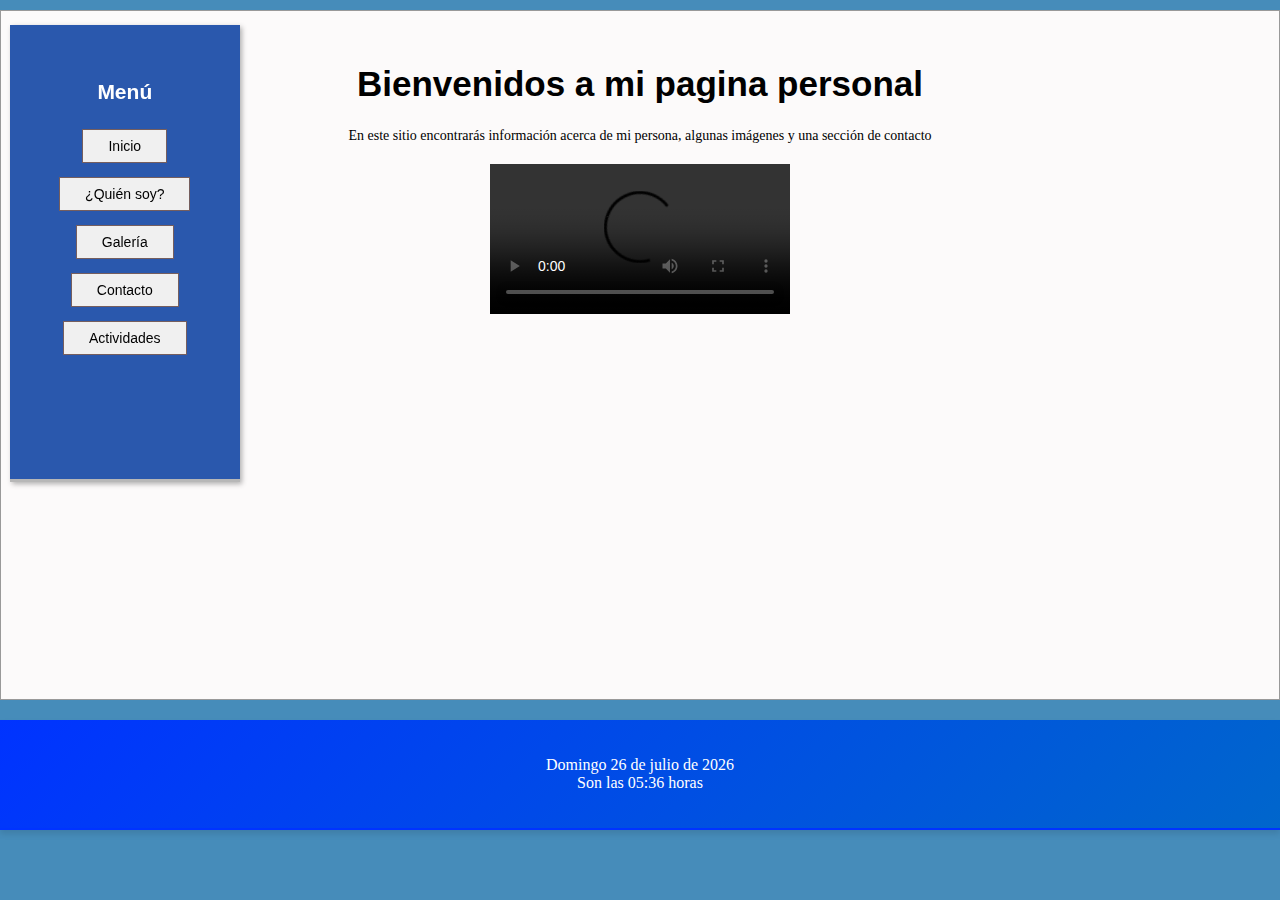
==== Website/index.html @ 2952975d "Add files via upload" ====
<!DOCTYPE html> 
<html lang='es'>
<head>
	<meta name="viewport" content="width=device-width, initial-scale=1.0">
	<meta charset='utf-8' />
	<title>Página personal</title>
	<link rel="stylesheet" type="text/css" href="css/style.css">
	<link rel="stylesheet" type="text/css" href="css/form.css">
	
	<script src="Javascript/funciones.js" defer></script>
</head>
<body onload="mostrarFyH()">
	<header>
		<h2 class="menu-title">Menú</h2>
		<nav>
			<ul>
                <li><a href='index.html'>Inicio</a></li>
                <li><a href='autobiografia.html'>¿Quién soy?</a></li>
                <li><a href='galeria.html'>Galería</a></li>
                <li><a href='contacto.html'>Contacto</a></li>
				<li><a href="actividades.html">Actividades</a></li>
            </ul>
		</nav>
	</header>

	<section>	
		<h1>Bienvenidos a mi pagina personal</h1>
		<p>En este sitio encontrarás información acerca de mi persona, algunas imágenes y una sección de contacto</p>
			
		<video controls>
			<source src="Media/universo.mp4" type="video/mp4">
			Lo siento, el navegador no soporta video HTML5. ¡Actualízalo!
		</video>

		<iframe width="560" height="315" src="https://www.youtube.com/embed/kjNAsaonQsU?si=nMP1wUUbIUFgYFxH"
		title="YouTube video player" frameborder="0" allow="accelerometer; autoplay; clipboard-write; encrypted-media; gyroscope; picture-in-picture; web-share" referrerpolicy="strict-origin-when-cross-origin" allowfullscreen></iframe>
	</section>

	<footer>
		<p id="fecha-hora"></p>
	</footer>
</body>
</html>
---- Website/css/style.css ----
body{
    background-color:#126ba7c7;
	color:#000000;
	font-family:Arial, Helvetica, sans-serif;
	font-size: 14px;
    text-align: center;
    margin: 0;
    padding: 0;
    box-sizing: border-box;
}

header{
    background-color:#2a58ad;
	color:#FFFFFF;
	padding: 38px;
	border-bottom:solid medium hwb(221 200% 79%);
    position: fixed;
    left: 10px;
    top: 25px;
    flex-direction: column;
    height: 42vh;
    width: 12%;
    display: flex;
    align-items: center;
    box-shadow: 2px 2px 5px rgba(0, 0, 0, 0.3);
    z-index: 1000;
    
}

section{

        background-color:#fcfafa;
        color:#000000;
        margin-top:10px;
        margin-right:auto;
        margin-bottom:10px;
        margin-left:auto;
        border:solid thin #999999
}

footer{
    background: linear-gradient(135deg, #0033FF, #0066CC);
    color: #FFFFFF;
    padding: 20px;
    margin-top: 20px;
    border-bottom: 2px solid #0033FF;
    text-align: center;
    font-family: 'Segoe UI', Tahoma, Geneva, Verdana, sans-serif;
    font-size: 16px;
    box-shadow: 0 4px 6px rgba(0, 0, 0, 0.1);
}
nav{
    width: 100%;
}




nav li{
        
        margin: 10px 0;
    }
    
nav a{
        color:#000000;
        background-color:#f0f0f0;
        padding:8px 25px 8px 25px;
        border: 1px solid #755e5e;
        text-decoration:none;
    }
    

nav a:hover
    {
        text-decoration:none;
        color:#000000;
        background-color:#FFFFFF;
        padding-bottom:5px;
        border-bottom:none;
    }

nav ul {
    list-style-type: none;
    margin: 0;
    padding: 0;
    display: flex;
    flex-direction: column;
    align-items: center;
}

nav li{
    padding: 10px;
    margin: 6px 0;
}

section li{
    text-align: left;
    width: 40%;
    margin-left: 20%;
}


section table{
    text-align: center;
    width: 40%;
    margin: 10px auto;
}

em{
    color:green;
}

strong{
    color: red;
}
table,tr,td{
    border:black,solid;
}

.tipo-lista {
    list-style-type: square;
    color: rgb(34, 34, 160);
    padding: 15px;
}
.cont-izq {
    padding-right: 60%;
}

h1{
    font-family: 'Roboto', sans-serif;
    font-size: 35px;
}
h3{
    font-family: 'Roboto', sans-serif;
    font-size: 18px;
}

img{
border-radius: 10px;
}

.links{
    text-decoration: none;
    font-weight: bold;
    color: cornflowerblue;
}
table{
    width: 100%;
    border-collapse: collapse;
    margin: 20px 0;
    font-family: Arial, sans-serif;
    background-color: #f9f9f9;
    box-shadow: 0 2px 10px rgba(0, 0, 0, 0.1);
}
th {
    background-color: #007bff94;
    color: #000000;
    text-transform: uppercase;
    font-weight: bold;
}
.contact-form {
    max-width: 600px;
    margin: 0 auto;
    padding: 20px;
    background-color: #f9f9f9;
    border-radius: 8px;
    box-shadow: 0 2px 4px rgba(0, 0, 0, 0.1);
}
.contact-form fieldset {
    border: 1px solid #ddd;
    border-radius: 8px;
    padding: 20px;
    margin-bottom: 20px;
}
p{
    font-family: 'Roboto Slab' ;
}

section video, section iframe {
    margin: 20px auto; 
    display: block; /* Asegura que el espaciado se aplique correctamente */
    max-width: 100%; /* Para que los videos no se salgan del contenedor */
}

section {
    margin-bottom: 10px; /* Agrega un margen de 20px en la parte superior e inferior */
    padding: 30px; /* Agrega un espacio interno de 10px */
}
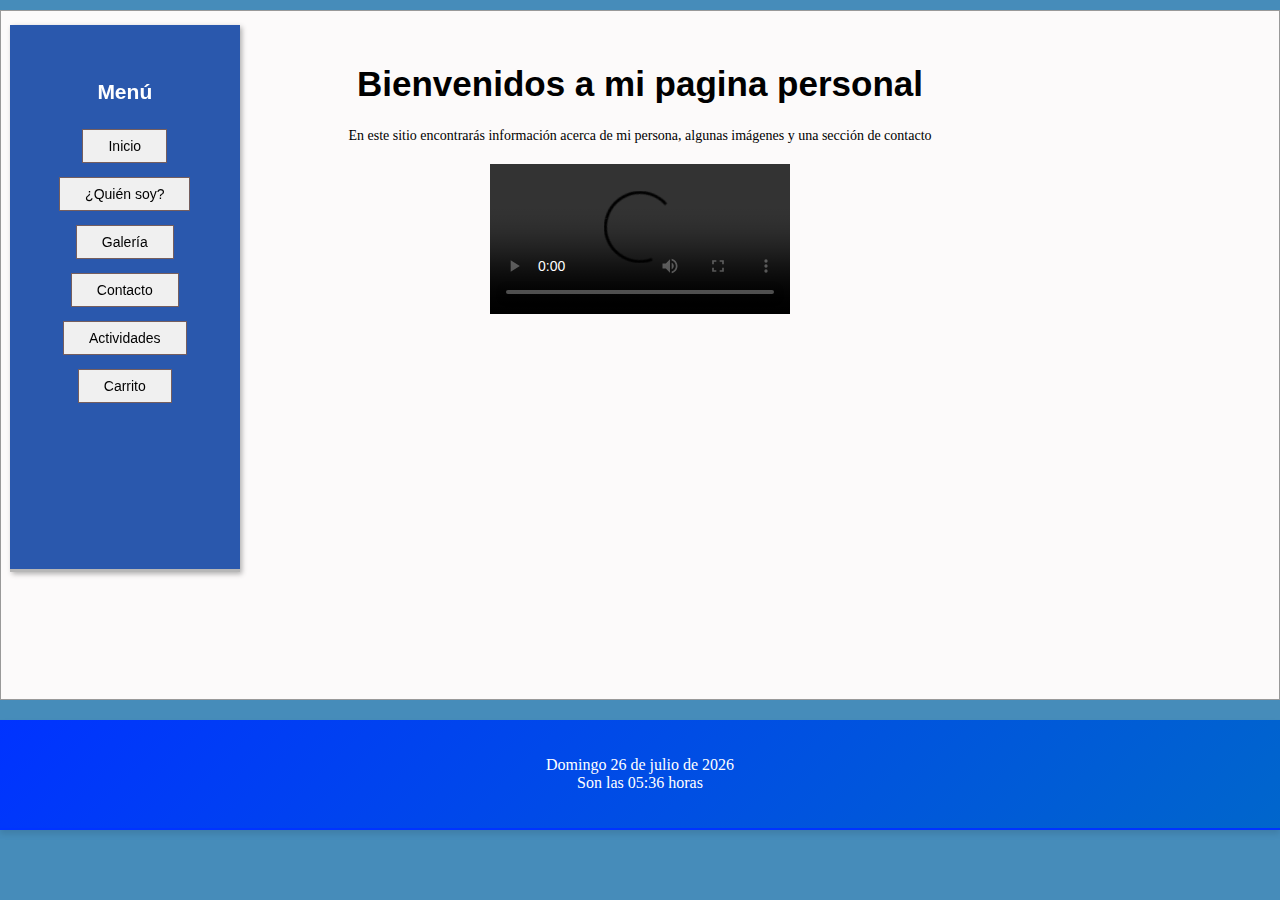
==== commit c938a193: "Actualizacion carrito" ====
--- a/Website/index.html
+++ b/Website/index.html
@@ -19,6 +19,7 @@
                 <li><a href='galeria.html'>Galería</a></li>
                 <li><a href='contacto.html'>Contacto</a></li>
 				<li><a href="actividades.html">Actividades</a></li>
+				<li><a href="carrito.php">Carrito</a></li>
             </ul>
 		</nav>
 	</header>
--- a/Website/css/style.css
+++ b/Website/css/style.css
@@ -19,7 +19,7 @@
     left: 10px;
     top: 25px;
     flex-direction: column;
-    height: 42vh;
+    height: 52vh;
     width: 12%;
     display: flex;
     align-items: center;
@@ -184,6 +184,25 @@
 }
 
 section {
-    margin-bottom: 10px; /* Agrega un margen de 20px en la parte superior e inferior */
-    padding: 30px; /* Agrega un espacio interno de 10px */
-}
+    margin-bottom: 10px;
+    padding: 30px;
+}
+
+table {
+    width: 80%;
+    max-width: 600px;
+    margin: 20px auto;
+    border-collapse: collapse;
+    font-family: 'Roboto Slab', serif;
+}
+
+table, td, th {
+    border: 1px solid #ddd;
+    padding: 8px;
+    text-align: center;
+}
+
+th {
+    background-color: #f4f4f4;
+    font-weight: bold;
+}